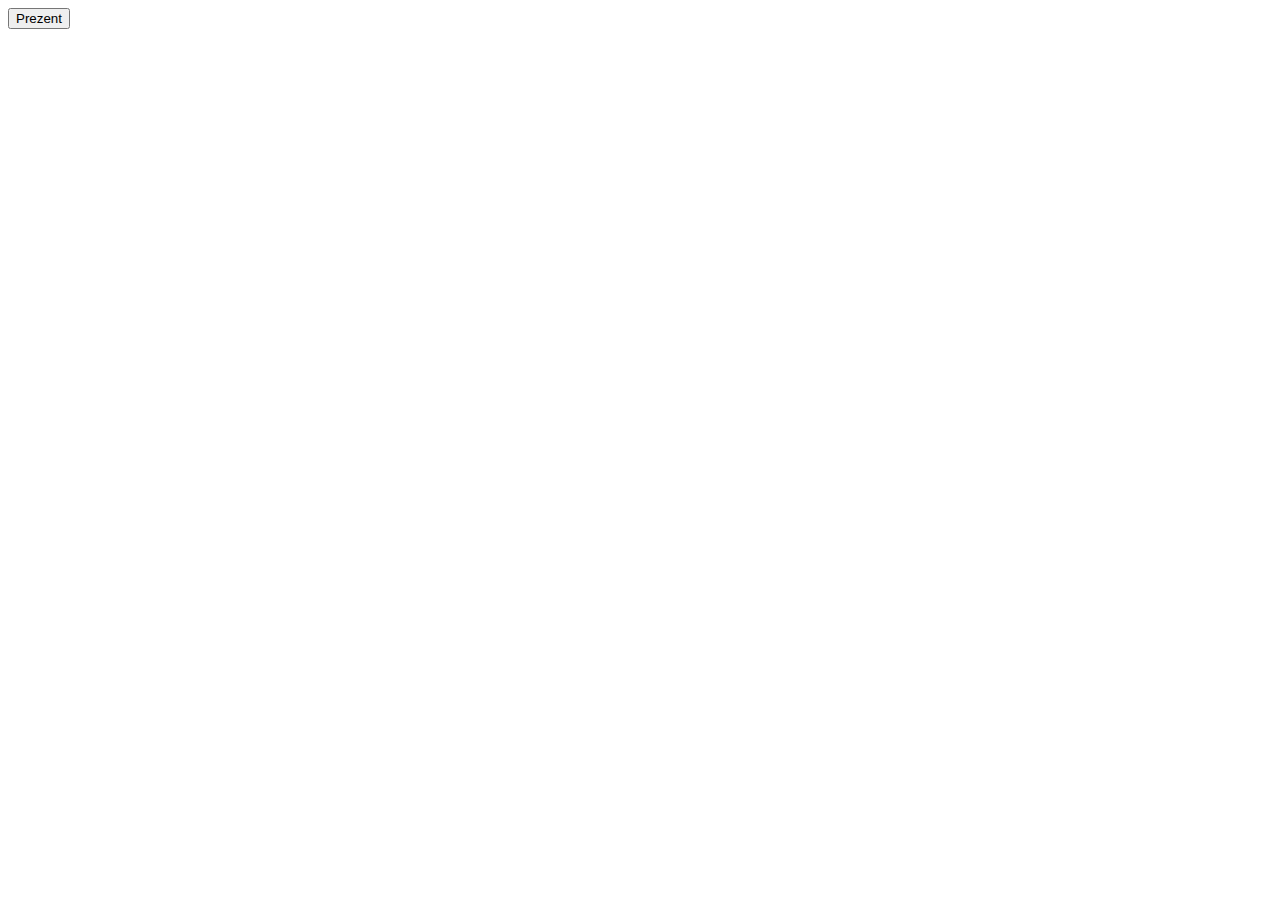
==== prezent.html @ 8507f328 "index prezent" ====
<!DOCTYPE html>
<html lang="en">
<head>

    <meta charset="UTF-8">
    <meta http-equiv="X-UA-Compatible" content="IE=edge">
    <meta name="viewport" content="width=device-width, initial-scale=1.0">
    <title>Prezent</title>
</head>
<body>
    <button class="prezentBtn" data-id="32"> Prezent</button>
</body>

<script src="functions.js" ></script>
</html>
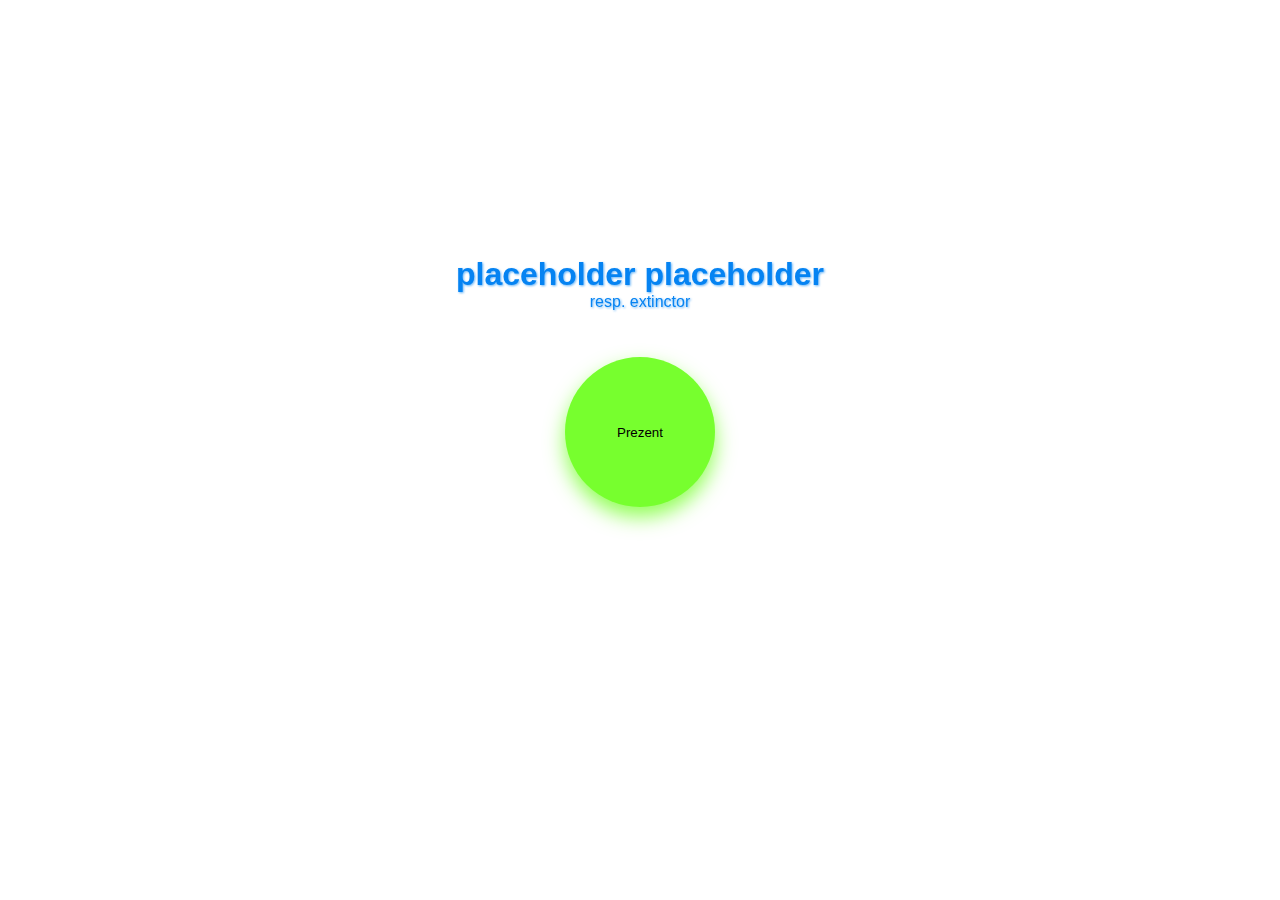
==== commit ad9cb651: "created prezent.html &  listener on btn & style" ====
--- a/prezent.html
+++ b/prezent.html
@@ -1,15 +1,17 @@
 <!DOCTYPE html>
 <html lang="en">
 <head>
-
-    <meta charset="UTF-8">
-    <meta http-equiv="X-UA-Compatible" content="IE=edge">
+    <link rel="stylesheet" href="style.css">
     <meta name="viewport" content="width=device-width, initial-scale=1.0">
     <title>Prezent</title>
 </head>
 <body>
-    <button class="prezentBtn" data-id="32"> Prezent</button>
+    <div class="centerMe">
+        <h1 id="Nume">placeholder placeholder</h1>
+        <p id="resp">resp. extinctor</p>
+        <button id="prezentBtn" class="prezentBtn"> Prezent</button>
+    </div>
 </body>
 
-<script src="functions.js" ></script>
+<script src="prezent.js"></script>
 </html>--- a/style.css
+++ b/style.css
@@ -0,0 +1,217 @@
+body{
+    background-color: #fff;
+    margin:0;
+    font-family: 'Lato', sans-serif;
+}
+
+a,button {
+    cursor: pointer;
+    transition: all 0.2s;
+    -moz-transition: all 0.2s;
+    -webkit-transition: all 0.2s;
+}
+
+a:hover {
+    opacity: 0.6;   
+}  
+button:hover {
+    opacity: 0.6;   
+}  
+
+#main-container {
+    width:80%;
+    display: block;
+     margin: auto;
+}
+
+#statusList {
+    border-collapse: collapse;
+    width: 100%;
+    box-shadow: -1px 5px 8px 2px rgba(0,0,0, .2);
+}
+
+#statusList th, td {
+    text-align: left;
+    padding: 8px;
+    border:2px solid rgba(0,0,0,0.3);
+}  
+
+#statusList th, td a {
+    font-size:20px!important;
+    margin:auto 10px;
+    text-decoration: none;
+}
+
+#statusList th, tfoot {
+    background-color:#0583F2 ;
+    color: #fff;
+}
+
+
+.is-not-safe{
+    background-color:#D90404;
+    color:#fff;
+    font-weight: bold;;
+}
+
+.is-safe{
+    background-color:rgba(119,255,46, 0.8);
+    color:#1b1c1b;
+    
+}
+
+#header-container {
+overflow: hidden;
+background-color: transparent;
+border-bottom:solid 1px #82B8D9;
+padding: 0;
+background-color:#0583F2;
+box-shadow: 0px 1px 30px 2px rgba(0,0,0, .2);
+}
+
+#header-container img {
+    display: block;
+    width: 300px;
+    margin:16px auto;
+    
+}
+
+#search{
+padding: 6px;
+margin-top: 8px;
+font-size: 17px;
+border: none;
+border: solid 1px #0583F2;
+border-radius: 3px;
+}
+
+#number-of-persons {
+    margin:20px auto 0;
+}
+
+.footer {    
+    position: fixed;
+    left: 0;
+    bottom: 0;
+    width: 100%;
+    background-color: #0583F2;
+    color: #fff;
+    text-align: center;
+}
+
+.btn {
+    font-size:24px;
+    color:#0583F2;
+    padding:10px;
+  }
+
+  .topbuttons {
+    float: right;
+    margin-right: 30px;
+    margin-top: 10px;
+    margin-bottom: 17px ;
+  }
+
+  #topnav {
+      width:80%;
+      margin:20px auto 0;
+      height:auto;
+      overflow: hidden;
+  }
+
+
+  .centerMe {
+    width:400px;
+    height:auto;
+    max-height:300px;
+    margin:20% auto 0;
+    text-align: center;
+  }
+
+  .centerMe h1,p {
+      color:#0583F2;
+      filter: drop-shadow(1px 1px 1px rgba(5,131,242,0.6))
+  }
+
+  .centerMe #prezentBtn {
+      width:150px;
+      height:150px;
+      margin-top:30px;
+      border-radius: 50%;
+      box-shadow: 0px 10px 20px rgba(119,255,46, 0.8);
+      border:none;
+      background-color: rgba(119,255,46, 1)
+
+  }
+
+  .centerMe #Nume {
+      margin-bottom:0;
+  }
+
+  .centerMe #resp {
+      margin-top:0;
+  }
+
+  /*pop-up container*/
+
+  #popupContainer {
+      position:fixed;
+      top:0%;
+      right:0;
+      width:100%;
+      height:100%;
+      background-color:rgba(0,0,0, .52);
+      overflow: hidden;
+      transition: ease-in-out .36s;
+      opacity: 1;
+  }
+
+  #popupContainer.hidden {
+    height:0;
+    opacity:0.5;
+  }
+
+  #popUp {
+      position: absolute;
+      top:50%;
+      left:50%;
+      margin:-150px 0 0 -150px;
+      width:300px;
+      height:auto;
+      background-color:#fff;
+      box-shadow: 0px 1px 30px 2px rgba(0,0,0, .2);
+      overflow: hidden;
+      transition: ease-in-out .36s;
+  }
+
+  #popUp input,select {
+      display: block;
+      width:80%;
+      margin:10px auto 0;
+      padding:6px;
+  }
+
+ 
+  #popUp #saveBtn {
+      display:block;
+      width:100px;
+      margin:20px auto;
+      padding:6px;
+  }
+
+  #popUpHeader {
+      padding:10px 0;
+      margin:0;
+      text-align: center;
+      font-size:24px;
+      font-weight: bold;
+      color:#fff;
+      background-color:#0583F2;
+  }
+
+  #closePopup {
+      position: absolute;
+      top:0;
+      right:0;
+      margin:0;
+  }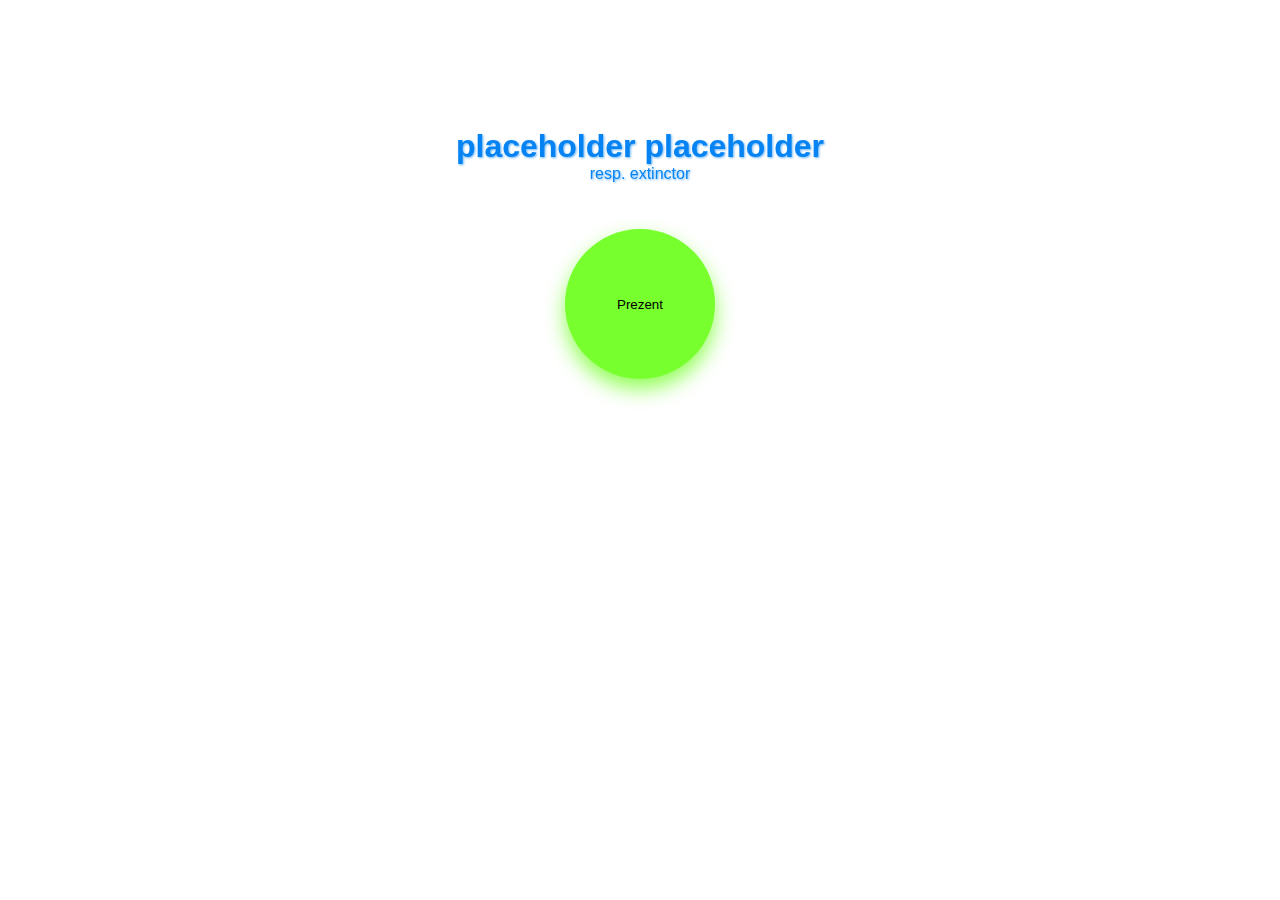
==== commit 4fbfa85f: "prezent btn on prezent.html changes database" ====
--- a/prezent.html
+++ b/prezent.html
@@ -6,10 +6,12 @@
     <title>Prezent</title>
 </head>
 <body>
-    <div class="centerMe">
-        <h1 id="Nume">placeholder placeholder</h1>
-        <p id="resp">resp. extinctor</p>
-        <button id="prezentBtn" class="prezentBtn"> Prezent</button>
+    <div class="mainContP">
+        <div class="centerMe">
+            <h1 id="Nume">placeholder placeholder</h1>
+            <p id="resp">resp. extinctor</p>
+            <button id="prezentBtn" class="prezentBtn"> Prezent</button>
+        </div>
     </div>
 </body>
 
--- a/style.css
+++ b/style.css
@@ -124,7 +124,7 @@
     width:400px;
     height:auto;
     max-height:300px;
-    margin:20% auto 0;
+    margin:10% auto 0;
     text-align: center;
   }
 
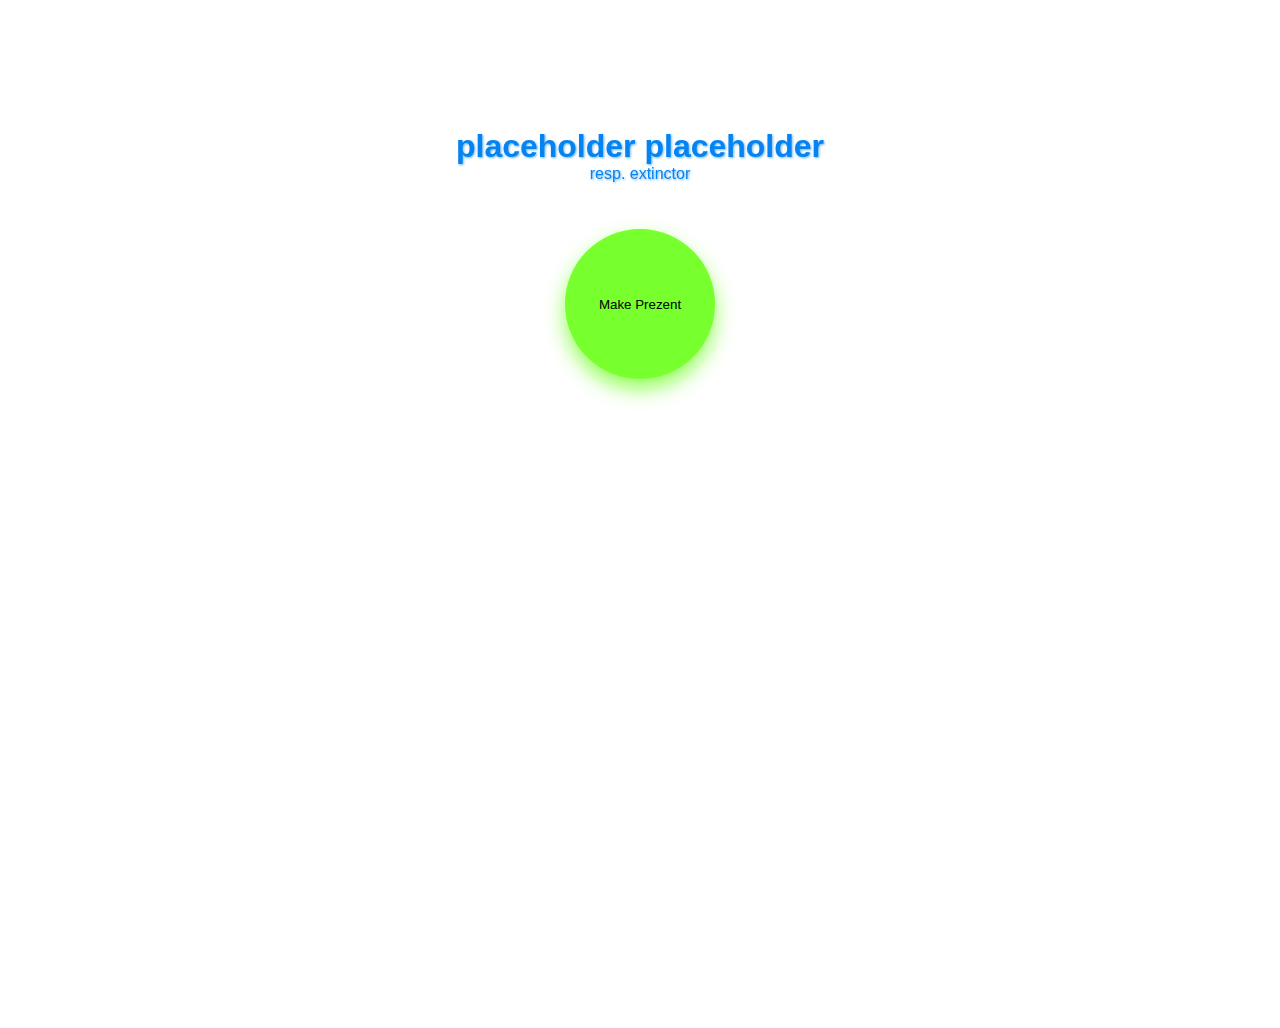
==== commit 17f47a4c: "prezent.html populates with right info& js works" ====
--- a/prezent.html
+++ b/prezent.html
@@ -10,7 +10,7 @@
         <div class="centerMe">
             <h1 id="Nume">placeholder placeholder</h1>
             <p id="resp">resp. extinctor</p>
-            <button id="prezentBtn" class="prezentBtn"> Prezent</button>
+            <button id="prezentBtn" class="prezentBtn">Make  <span>Prezent</span></button>
         </div>
     </div>
 </body>
--- a/style.css
+++ b/style.css
@@ -119,6 +119,10 @@
       overflow: hidden;
   }
 
+  .mainContP {
+    width:100%;
+    height:100vh;    
+  }
 
   .centerMe {
     width:400px;
